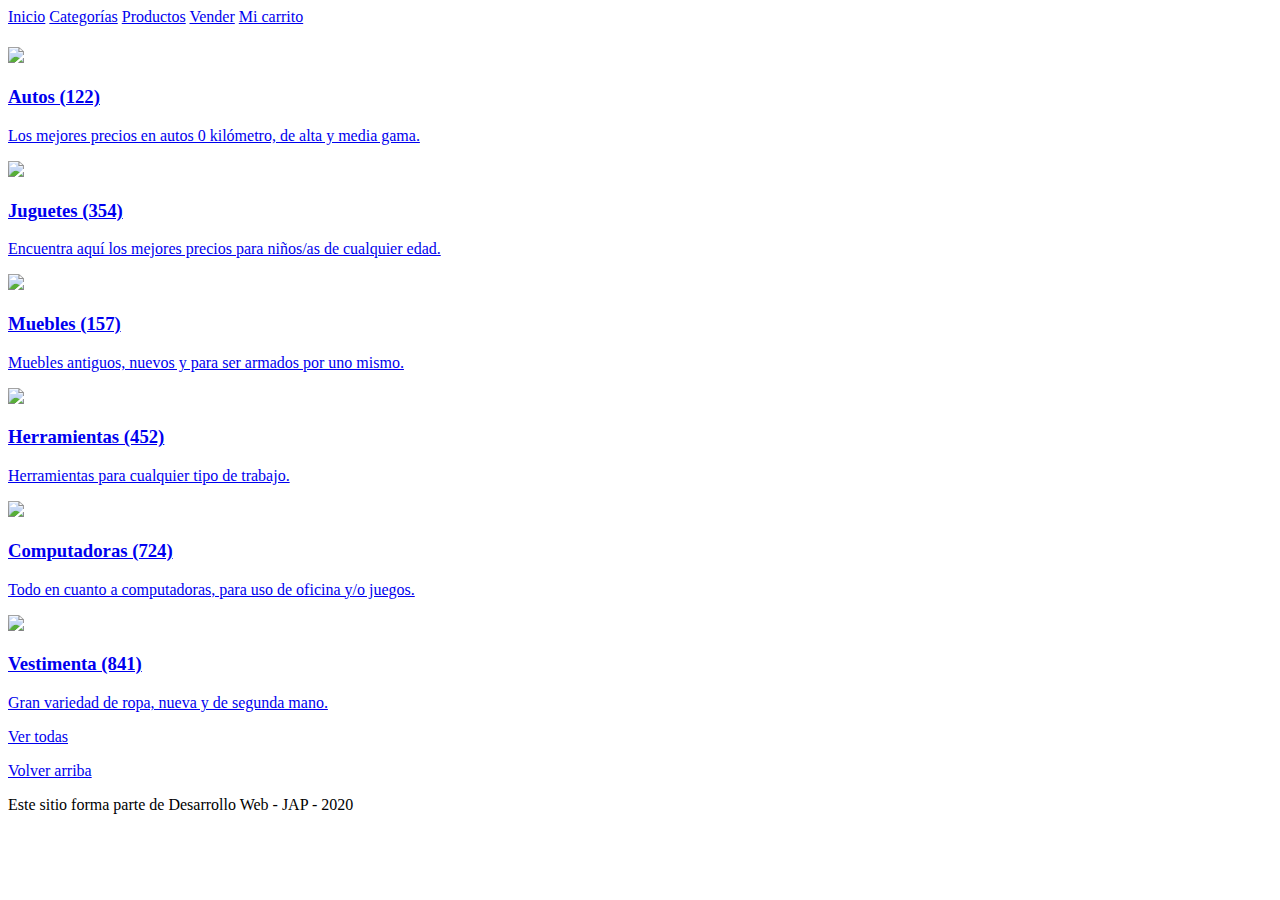
==== index.html @ 06b72cf5 "Agregada la redireccion al login" ====
<!DOCTYPE html>
<!-- saved from url=(0049)https://getbootstrap.com/docs/4.3/examples/album/ -->
<html lang="en">
  <head>
    <meta http-equiv="Content-Type" content="text/html; charset=UTF-8">
    <meta name="viewport" content="width=device-width, initial-scale=1, shrink-to-fit=no">
    <meta name="description" content="">
    <title>eMercado - Todo lo que busques está aquí</title>

    <link rel="canonical" href="https://getbootstrap.com/docs/4.3/examples/album/">
    <link href="https://fonts.googleapis.com/css?family=Raleway:300,300i,400,400i,700,700i,900,900i" rel="stylesheet">
    <!-- Bootstrap core CSS -->
    <link href="css/bootstrap.min.css" rel="stylesheet">
    <link href="css/styles.css" rel="stylesheet">
  </head>
  <body>
    <nav class="site-header sticky-top py-1 bg-dark">
      <div class="container d-flex flex-column flex-md-row justify-content-between">
        <a class="py-2 d-none d-md-inline-block" href="index.html">Inicio</a>
        <a class="py-2 d-none d-md-inline-block" href="categories.html">Categorías</a>
        <a class="py-2 d-none d-md-inline-block" href="products.html">Productos</a>
        <a class="py-2 d-none d-md-inline-block" href="sell.html">Vender</a>
        <a class="py-2 d-none d-md-inline-block" href="cart.html">Mi carrito</a>
      </div>
    </nav>
    <main role="main">
      <section class="jumbotron text-center">
        <div class="m-5">
          <h1></h1>
        </div>
      </section>
      <div class="album py-5 bg-light">
        <div class="container">
          <div class="row">
            <div class="col-md-4">
              <a href="categories.html" class="card mb-4 shadow-sm custom-card">
                <img class="bd-placeholder-img card-img-top"  src="img/cat1.jpg">
                <h3 class="m-3">Autos (122)</h3>
                <div class="card-body">
                  <p class="card-text">Los mejores precios en autos 0 kilómetro, de alta y media gama.</p>
                </div>
              </a>
            </div>
            <div class="col-md-4">
                <a href="categories.html" class="card mb-4 shadow-sm custom-card">
                  <img class="bd-placeholder-img card-img-top" src="img/cat2.jpg">
                  <h3 class="m-3">Juguetes (354)</h3>
                  <div class="card-body">
                    <p class="card-text">Encuentra aquí los mejores precios para niños/as de cualquier edad.</p>
                  </div>
                </a>
            </div>
            <div class="col-md-4">
                <a href="categories.html" class="card mb-4 shadow-sm custom-card">
                  <img class="bd-placeholder-img card-img-top" src="img/cat3.jpg">
                  <h3 class="m-3">Muebles (157)</h3>
                  <div class="card-body">
                    <p class="card-text">Muebles antiguos, nuevos y para ser armados por uno mismo.</p>
                  </div>
                </a>
            </div>
            <div class="col-md-4">
                <a href="categories.html" class="card mb-4 shadow-sm custom-card">
                  <img class="bd-placeholder-img card-img-top" src="img/cat4.jpg">
                  <h3 class="m-3">Herramientas (452)</h3>
                  <div class="card-body">
                    <p class="card-text">Herramientas para cualquier tipo de trabajo.</p>
                  </div>
                </a>
            </div>
            <div class="col-md-4">
                <a href="categories.html" class="card mb-4 shadow-sm custom-card">
                  <img class="bd-placeholder-img card-img-top" src="img/cat5.jpg">
                  <h3 class="m-3">Computadoras (724)</h3>
                  <div class="card-body">
                    <p class="card-text">Todo en cuanto a computadoras, para uso de oficina y/o juegos.</p>
                  </div>
                </a>
            </div>
            <div class="col-md-4">
                <a href="categories.html" class="card mb-4 shadow-sm custom-card">
                  <img class="bd-placeholder-img card-img-top" src="img/cat6.jpg">
                  <h3 class="m-3">Vestimenta (841)</h3>
                  <div class="card-body">
                    <p class="card-text">Gran variedad de ropa, nueva y de segunda mano.</p>
                  </div>
                </a>
            </div>
          </div>
          <div class="row">
              <a type="button" class="btn btn-light btn-lg btn-block" href="categories.html">Ver todas</a>
          </div>
        </div>
      </div>
    </main>
    <footer class="text-muted">
      <div class="container">
        <p class="float-right">
          <a href="#">Volver arriba</a>
        </p>
        <p>Este sitio forma parte de Desarrollo Web - JAP - 2020</p>
      </div>
    </footer>
    <script src="js/jquery-3.4.1.min.js"></script>
    <script src="js/bootstrap.bundle.min.js"></script>
    <script src="js/init.js"></script>
  </body>
</html>
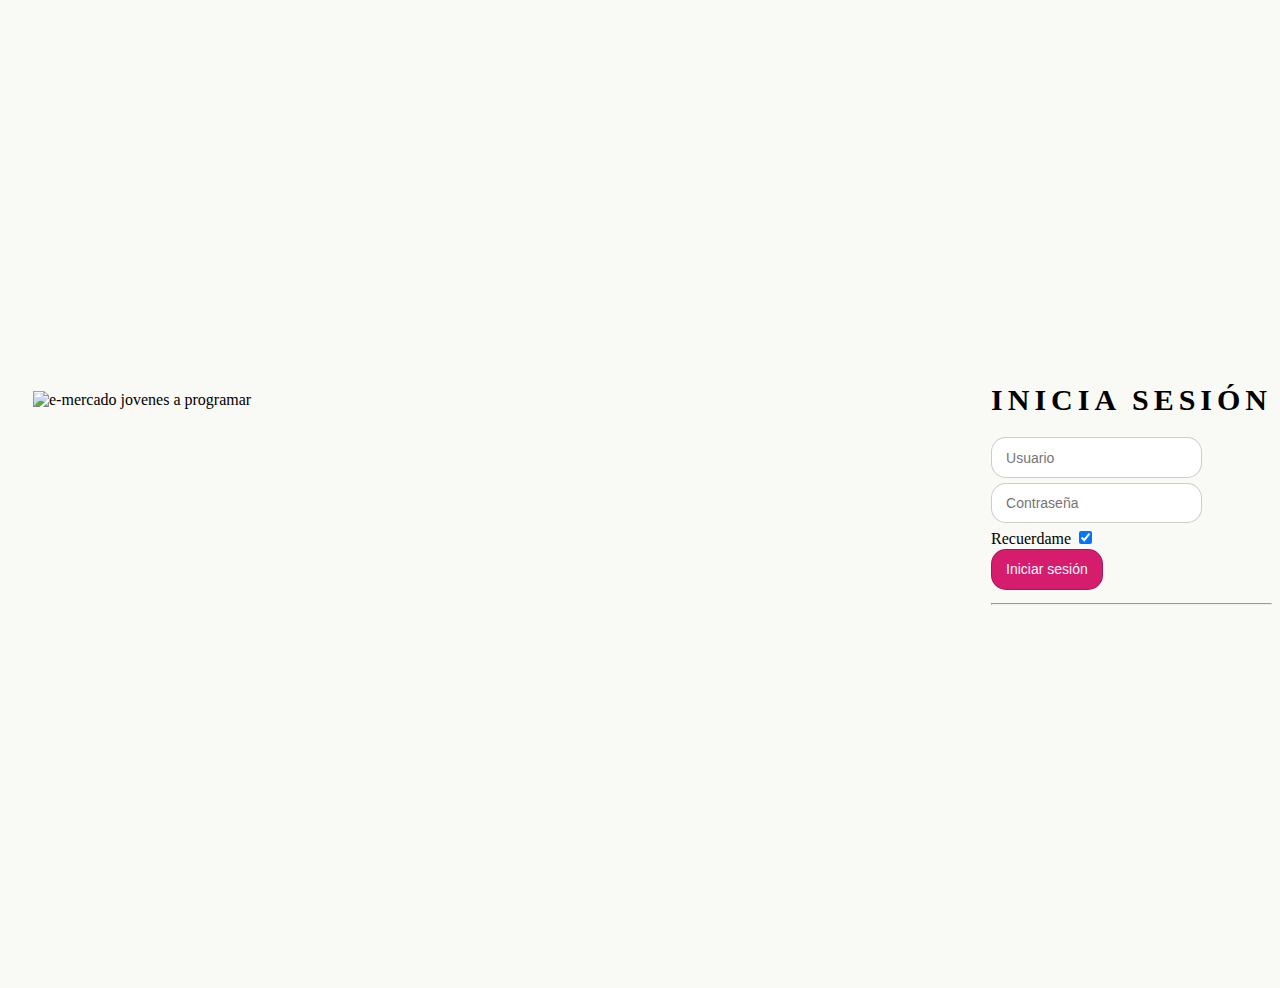
==== commit b5f29d1f: "implementacion de login" ====
--- a/index.html
+++ b/index.html
@@ -98,7 +98,7 @@
         <p class="float-right">
           <a href="#">Volver arriba</a>
         </p>
-        <p>Este sitio forma parte de Desarrollo Web - JAP - 2020</p>
+        <p>eMercado - Todo lo que busques está aquí - JAP - 2020</p>
       </div>
     </footer>
     <script src="js/jquery-3.4.1.min.js"></script>
